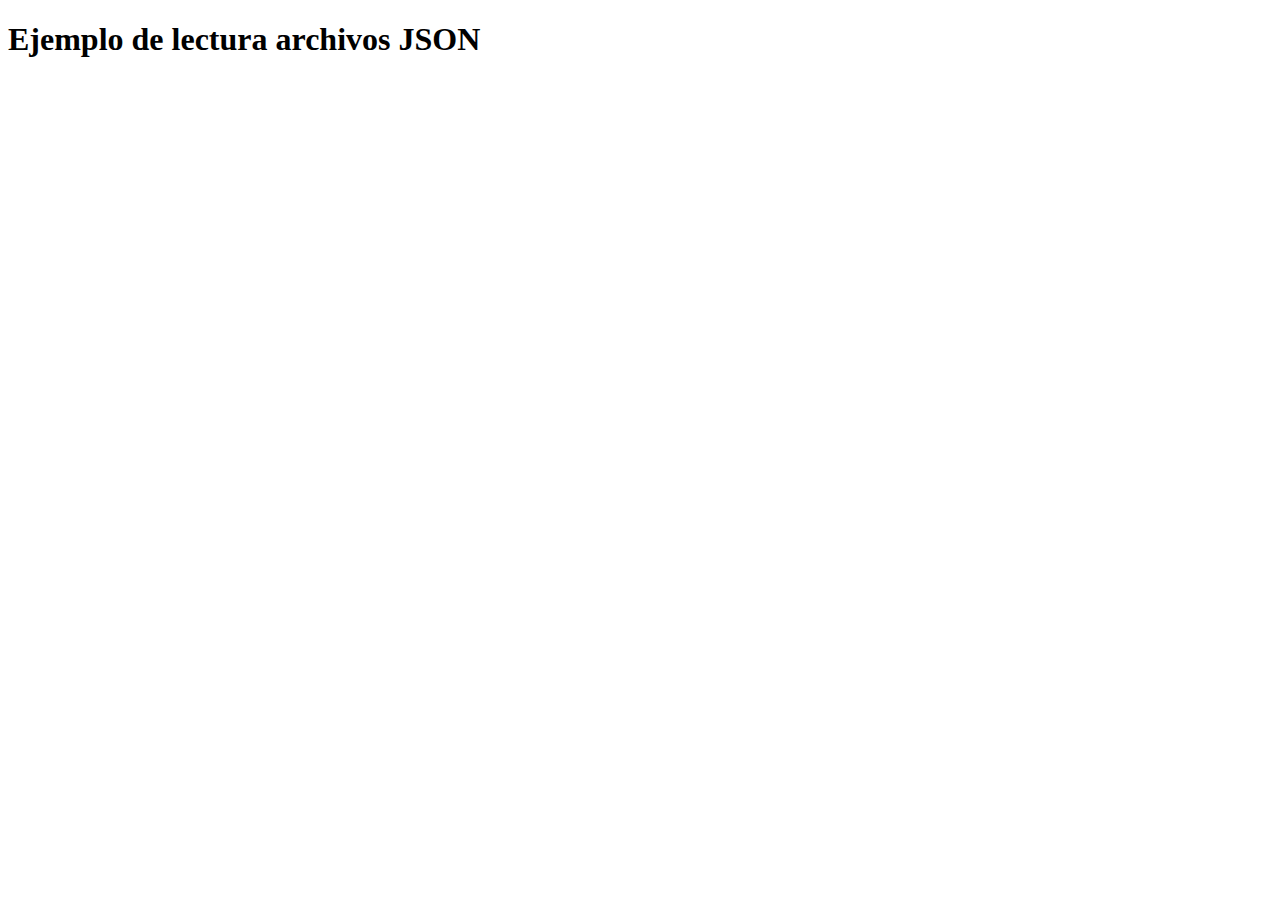
==== ejemplos/ejDos/ejFormatos.html @ a3c0eb07 "Ejemplo carpeta dos" ====
<!DOCTYPE html>
<html lang="en">
<head>
    <meta charset="UTF-8">
    <meta name="viewport" content="width=device-width, initial-scale=1.0">
    <meta http-equiv="X-UA-Compatible" content="ie=edge">
    <title>Tipos de Formatos</title>
    <script src="js/scriptFormatos.js"></script>
</head>
<body>
    <h1>Ejemplo de lectura archivos JSON</h1>
    <!-- https://jsonplaceholder.typicode.com/users -->
    
</body>
</html>
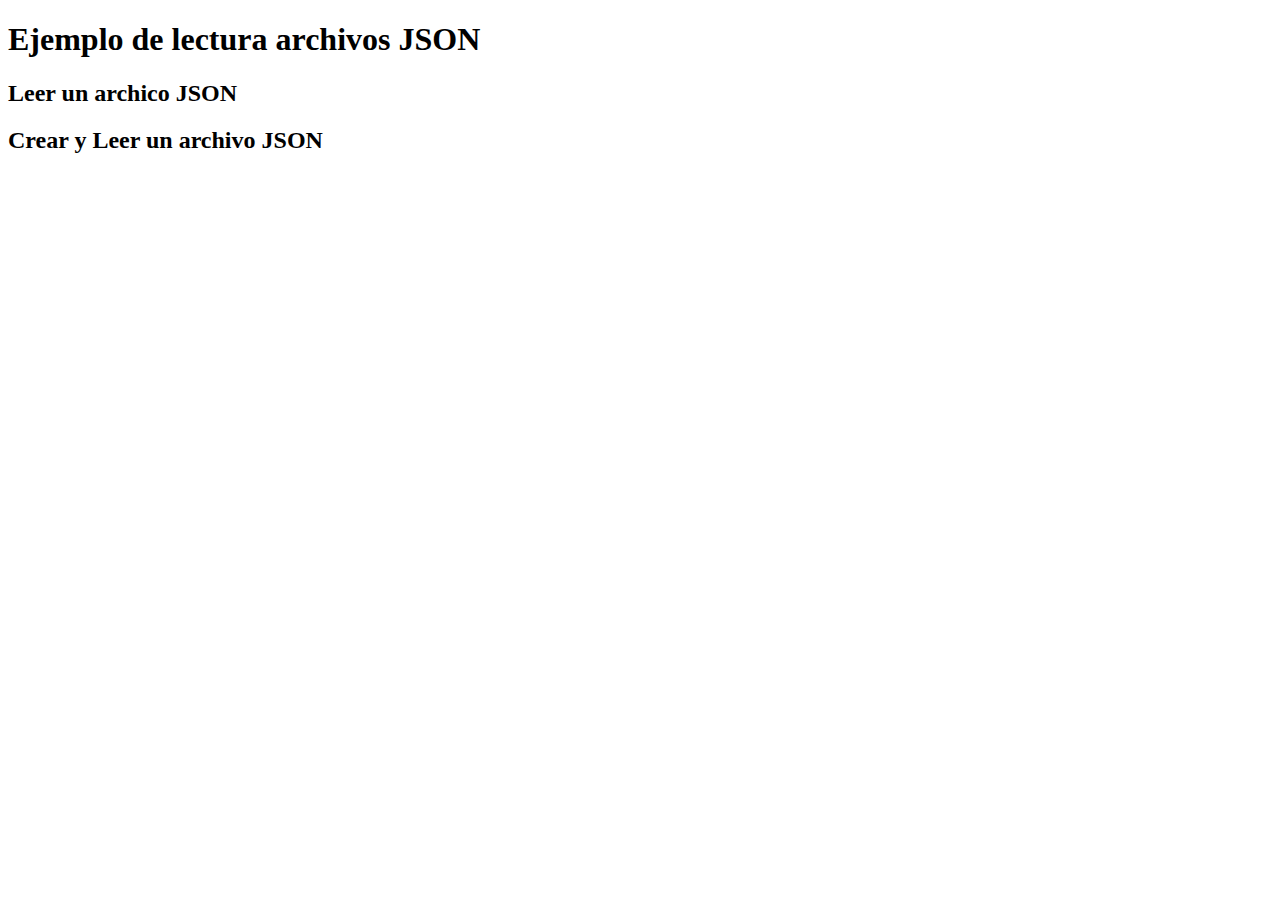
==== commit 8b6a7b5c: "crear y leer json" ====
--- a/ejemplos/ejDos/ejFormatos.html
+++ b/ejemplos/ejDos/ejFormatos.html
@@ -10,6 +10,9 @@
 <body>
     <h1>Ejemplo de lectura archivos JSON</h1>
     <!-- https://jsonplaceholder.typicode.com/users -->
-    
+
+    <h2>Leer un archico JSON</h2>
+
+    <h2>Crear y Leer un archivo JSON</h2>
 </body>
 </html>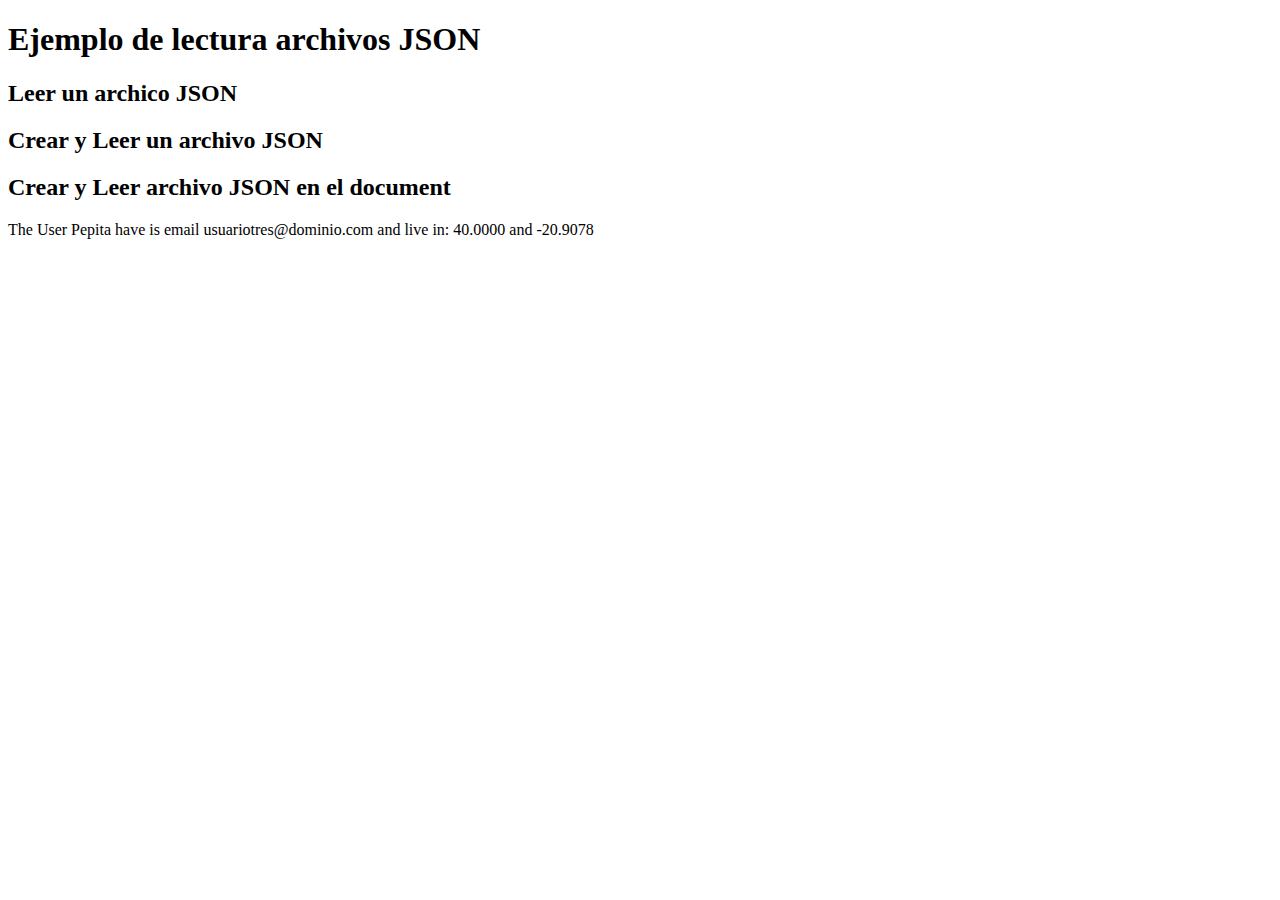
==== commit b834f892: "crear y leer Json en HTML" ====
--- a/ejemplos/ejDos/ejFormatos.html
+++ b/ejemplos/ejDos/ejFormatos.html
@@ -5,7 +5,8 @@
     <meta name="viewport" content="width=device-width, initial-scale=1.0">
     <meta http-equiv="X-UA-Compatible" content="ie=edge">
     <title>Tipos de Formatos</title>
-    <script src="js/scriptFormatos.js"></script>
+    <!-- <script src="js/scriptFormatos.js"></script> -->
+    <script src="js/scriptDataUser.js"></script>
 </head>
 <body>
     <h1>Ejemplo de lectura archivos JSON</h1>
@@ -14,5 +15,8 @@
     <h2>Leer un archico JSON</h2>
 
     <h2>Crear y Leer un archivo JSON</h2>
+
+    <h2>Crear y Leer archivo JSON en el document</h2>
+    <p id="pintarDatosJson"></p>
 </body>
 </html>